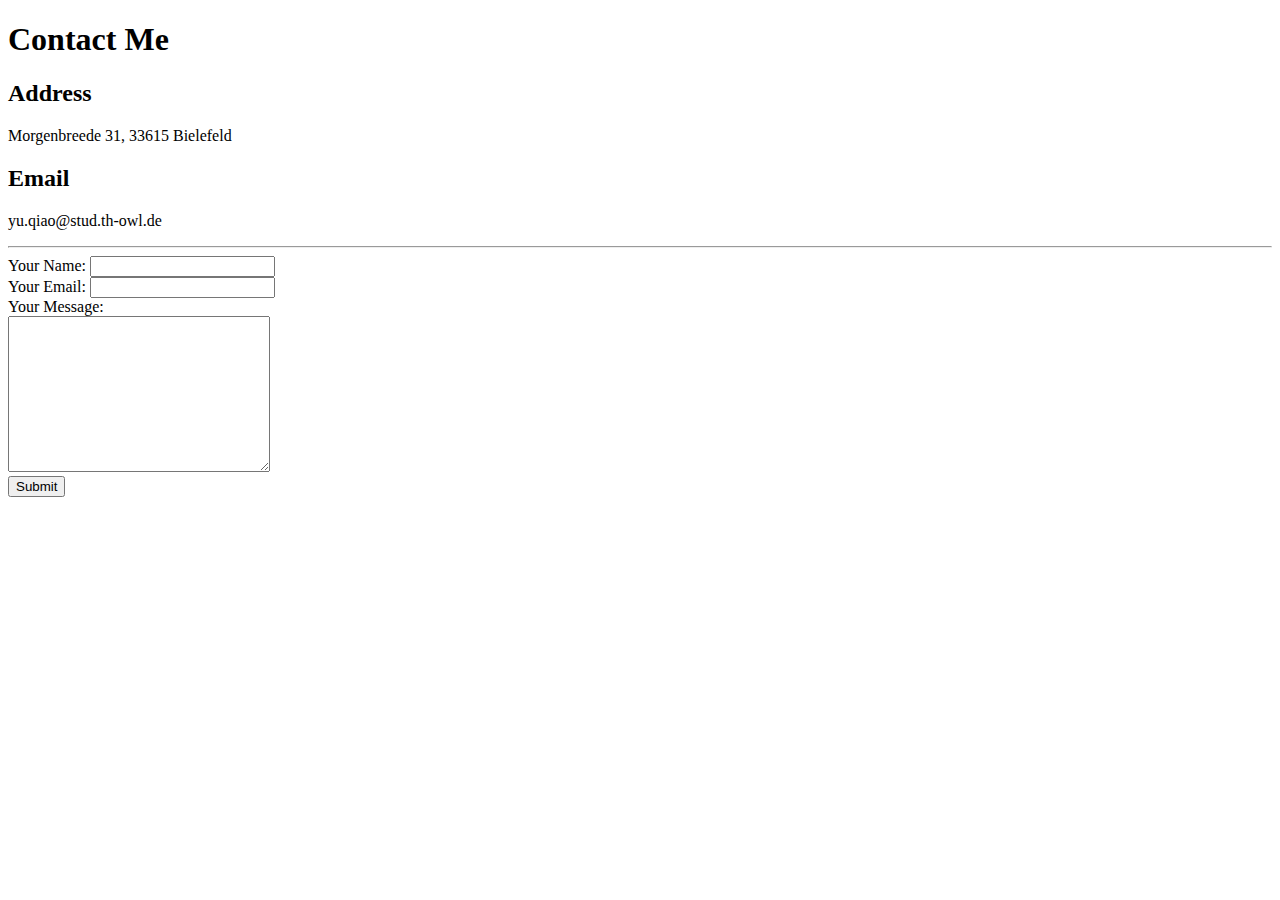
==== contact.html @ 3aeab26e "Add initial cv website files" ====
<!DOCTYPE html>
<html lang="en">
<head>
    <meta charset="UTF-8">
    <title>Contact</title>
</head>
<body>
    <h1>Contact Me</h1>
    <h2>Address</h2>
    <p>Morgenbreede 31, 33615 Bielefeld</p>
    <h2>Email</h2>
    <p>yu.qiao@stud.th-owl.de</p>
    <hr>
    <form action="mailto:yu.qiao@stud.th-owl.de" method="post" enctype="text/plain">
        <label>Your Name:</label>
        <input type="text" name="your_name" value="">
        <br>
        <label>Your Email:</label>
        <input type="email" name="your_email" value="">
        <br>
        <label>Your Message:</label>
        <br>
        <textarea name="your_message" cols="30" rows="10"></textarea>
        <br>
        <input type="submit" name="">
    </form>
</body>
</html>
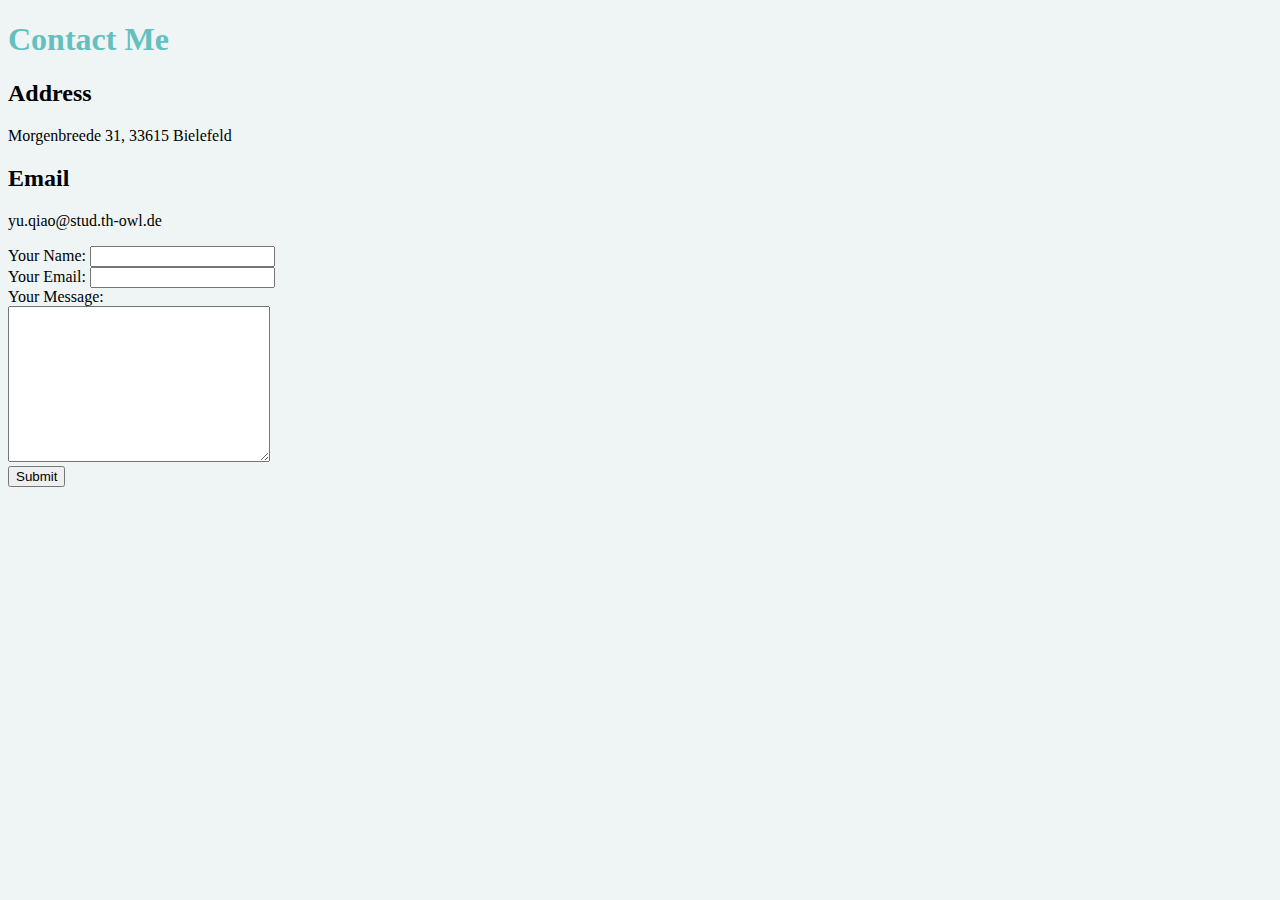
==== commit 7afc06d7: "update working version" ====
--- a/contact.html
+++ b/contact.html
@@ -3,6 +3,7 @@
 <head>
     <meta charset="UTF-8">
     <title>Contact</title>
+    <link rel="stylesheet" href="css/styles.css">
 </head>
 <body>
     <h1>Contact Me</h1>
@@ -10,7 +11,6 @@
     <p>Morgenbreede 31, 33615 Bielefeld</p>
     <h2>Email</h2>
     <p>yu.qiao@stud.th-owl.de</p>
-    <hr>
     <form action="mailto:yu.qiao@stud.th-owl.de" method="post" enctype="text/plain">
         <label>Your Name:</label>
         <input type="text" name="your_name" value="">
--- a/css/styles.css
+++ b/css/styles.css
@@ -0,0 +1,16 @@
+body {
+    background-color: #EFF5F5;
+}
+hr {
+    border-style: none;
+    border-top-style: dotted;
+    border-color: grey;
+    border-width: 5px;
+    width: 10%;
+}
+h1 {
+    color: #66BFBF;
+}
+h3 {
+    color: #66BFBF;
+}